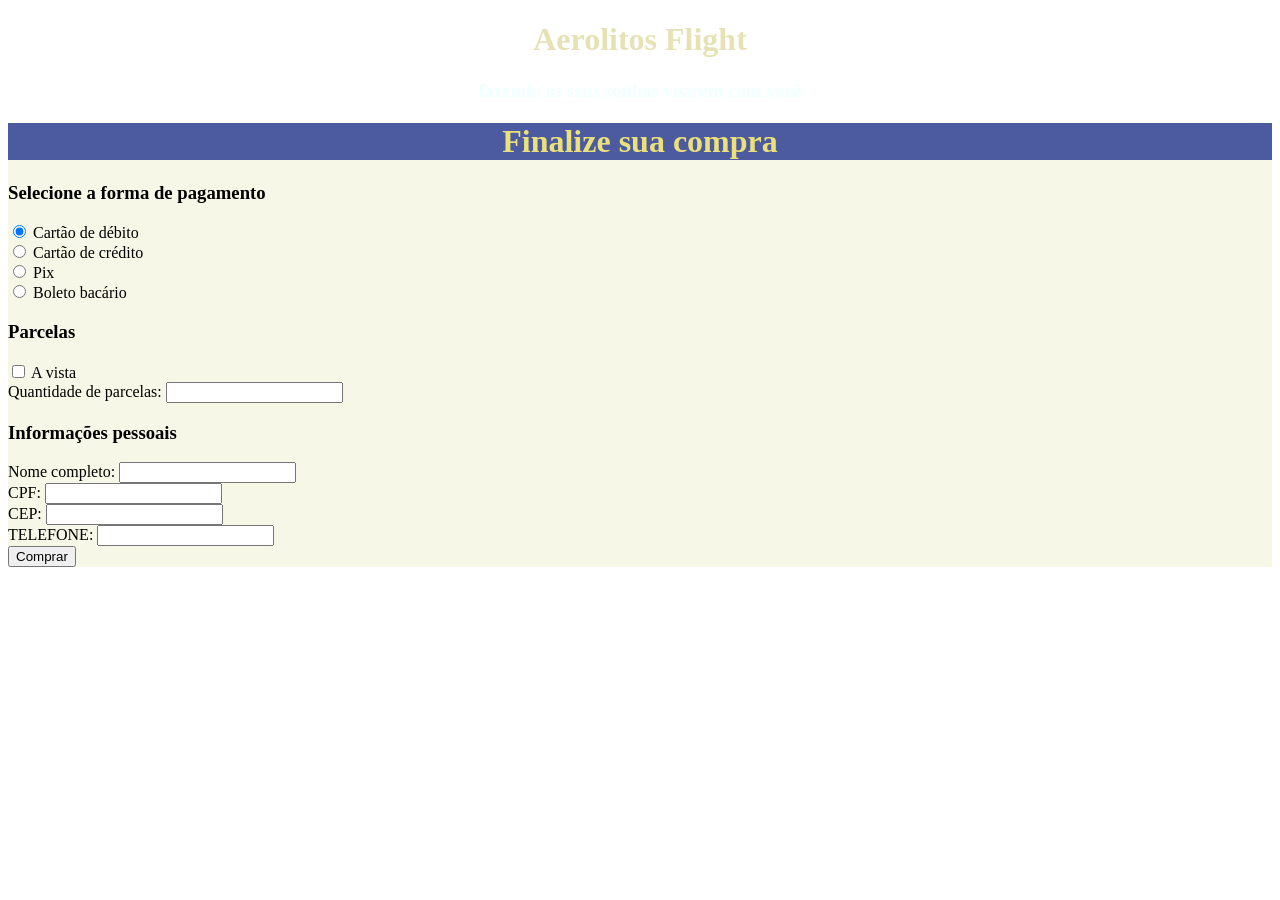
==== compra.html @ eb614139 "Add files via upload" ====
<!DOCTYPE html>
<html lang="en">
<head>
    <meta charset="UTF-8">
    <meta name="viewport" content="width=device-width, initial-scale=1.0">
    <title>Document</title>
    <link rel="stylesheet" href="css/arte.css">
</head>
<body>
    <header>
    <h1 align="center" style="color: rgb(230, 226, 181);" class="titulo">Aerolitos Flight</h1>
    <h3 align="center" style="color: azure;">fazendo os seus sonhos voarem com você</h3>
    </header>
      <div id="compra" style="background-color: rgba(238, 239, 210, 0.526);">
         <div style="background-color: #2d3c92d6;;"><h1 align="center" style="color: rgb(234, 225, 122);">Finalize sua compra</h1></div>
    <div>
       
        <h3 class="topico">Selecione a forma de pagamento</h3>
        <form>
            <input type="radio" id="debito" name="drone" value="debito" checked />
    <label for="debito">Cartão de débito</label>
  </div>

  <div>
    <input type="radio" id="credito" name="drone" value="credito" />
    <label for="credito">Cartão de crédito</label>
  </div>

  <div>
    <input type="radio" id="" name="drone" value="pix" />
    <label for="pix">Pix</label>
  </div>
  
  <div>
    <input type="radio" id="boleto" name="drone" value="boleto" />
    <label for="boleto">Boleto bacário</label>
  </div>

  <div>
    <h3 class="topico">Parcelas</h3>
    <input type="checkbox"> A vista <br>
    Quantidade de parcelas: <input type="number">
  </div>
  <h3 class="topico">Informações pessoais</h3>
  Nome completo: <input type="text"><br>
  CPF: <input type="number"><br>
  CEP: <input type="number"><br>
  TELEFONE: <input type="number"><br>
  <input type="submit" value="Comprar">
  
        </form>
    </div>
</div>
    
</body>
</html>
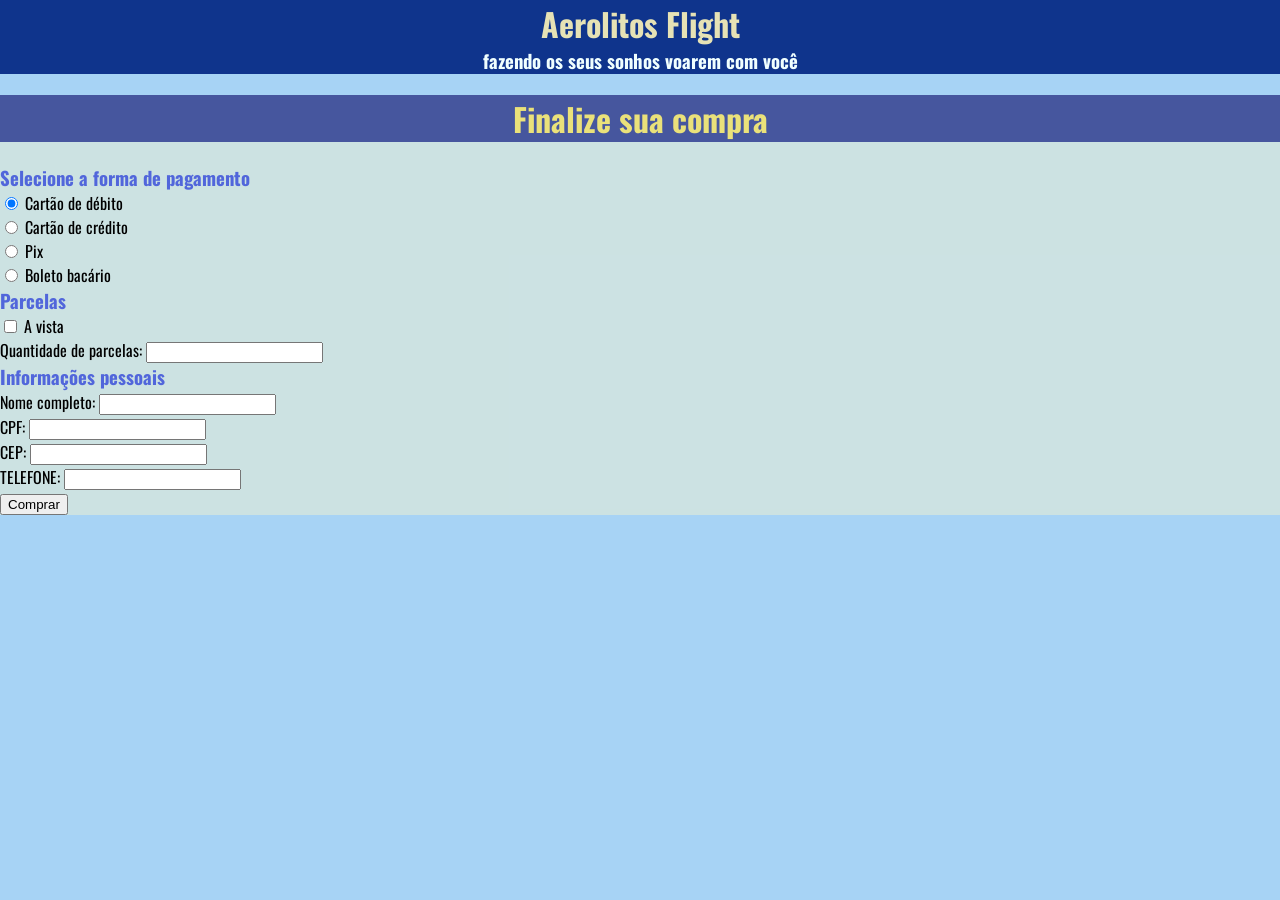
==== commit 2f367760: "Update compra.html" ====
--- a/compra.html
+++ b/compra.html
@@ -4,7 +4,7 @@
     <meta charset="UTF-8">
     <meta name="viewport" content="width=device-width, initial-scale=1.0">
     <title>Document</title>
-    <link rel="stylesheet" href="css/arte.css">
+    <link rel="stylesheet" href="arte.css">
 </head>
 <body>
     <header>
@@ -53,4 +53,4 @@
 </div>
     
 </body>
-</html>+</html>
--- a/arte.css
+++ b/arte.css
@@ -0,0 +1,81 @@
+@import url('https://fonts.googleapis.com/css2?family=Oswald:wght@200..700&display=swap');
+body {background-color: #A7D3F5;
+    font-family: "Oswald", sans-serif;
+     margin: 0;
+    background-image: url(../img/74945.webp);
+    background-size: auto;}
+header{background-color:#0f348c ;}
+.titulo{margin-top: 0;
+   margin-bottom: 0;}
+h3{margin: 0;}
+
+.tabs {
+      display: flex;
+      cursor: pointer;
+      border-bottom: 2px solid #ccc;
+    }
+
+    .tab {
+      padding: 10px 20px;
+      border: 1px solid #ccc;
+      border-bottom: none;
+      background: #2d3c92d6;
+      margin-right: 5px;
+    }
+
+    .tab.active {
+      background: #5166db;
+      font-weight: bold;
+    }
+
+    .content {
+      border: 1px solid #ccc;
+      padding: 20px;
+      display: none;
+      background-color: rgba(238, 239, 210, 0.526);
+    }
+
+    .content.active {
+      display: block;
+      
+    }
+
+    .tab:hover {background-color: #5c70e4;}
+
+    .card {
+  width: 300px;
+  background: white;
+  border-radius: 12px;
+  padding: 15px;
+  text-align: center;}
+
+   .imagem {display: block;
+  margin-left: auto;
+  margin-right: auto;
+  border-radius: 12px;}
+
+  button {margin: 15px;
+          background-color: #A7D3F5;
+        color: white;
+      height: 50px;
+      width: 200px;
+    border-radius: 12px;
+    cursor: pointer;}
+
+    .container {
+  display: flex;
+  justify-content: center;
+  gap: 30px;
+  flex-wrap: wrap;
+}
+
+.card img {
+  width: 100%;
+  height: 180px;
+  object-fit: cover;
+  border-radius: 10px;}
+
+  .topico {color: #5166db;}
+
+  .preco {color: green;}
+  h2 {color: #394796d6;}
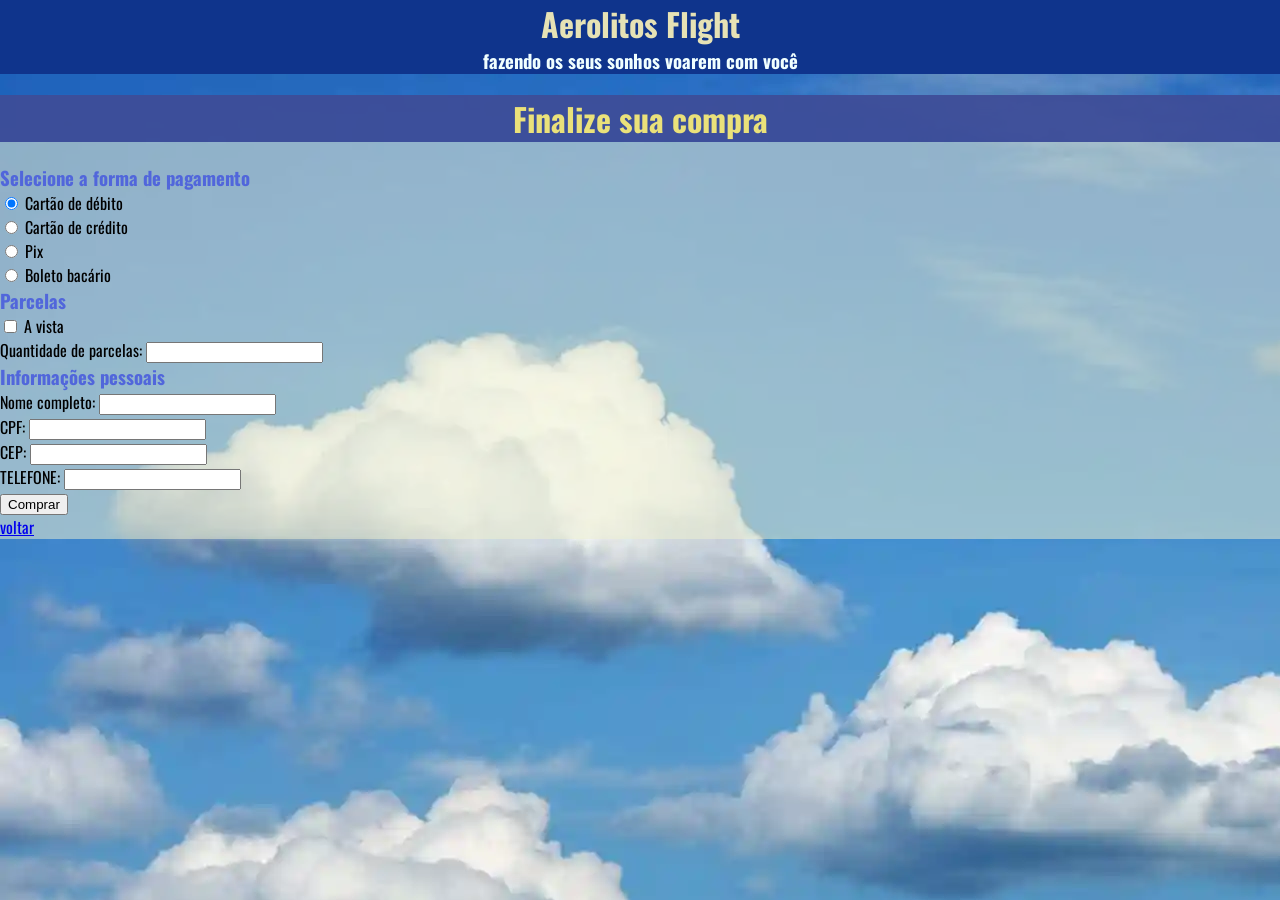
==== commit 4ca5b47c: "Update compra.html" ====
--- a/compra.html
+++ b/compra.html
@@ -46,7 +46,8 @@
   CPF: <input type="number"><br>
   CEP: <input type="number"><br>
   TELEFONE: <input type="number"><br>
-  <input type="submit" value="Comprar">
+  <input type="submit" value="Comprar"><br>
+          <a href="index.html"> voltar </a>
   
         </form>
     </div>
--- a/arte.css
+++ b/arte.css
@@ -2,7 +2,7 @@
 body {background-color: #A7D3F5;
     font-family: "Oswald", sans-serif;
      margin: 0;
-    background-image: url(../img/74945.webp);
+    background-image: url(74945.webp);
     background-size: auto;}
 header{background-color:#0f348c ;}
 .titulo{margin-top: 0;
@@ -32,7 +32,7 @@
       border: 1px solid #ccc;
       padding: 20px;
       display: none;
-      background-color: rgba(238, 239, 210, 0.526);
+      background-color: rgba(238, 239, 210, 0.3);
     }
 
     .content.active {
@@ -78,4 +78,4 @@
   .topico {color: #5166db;}
 
   .preco {color: green;}
-  h2 {color: #394796d6;}+  h2 {color: #394796d6;}
